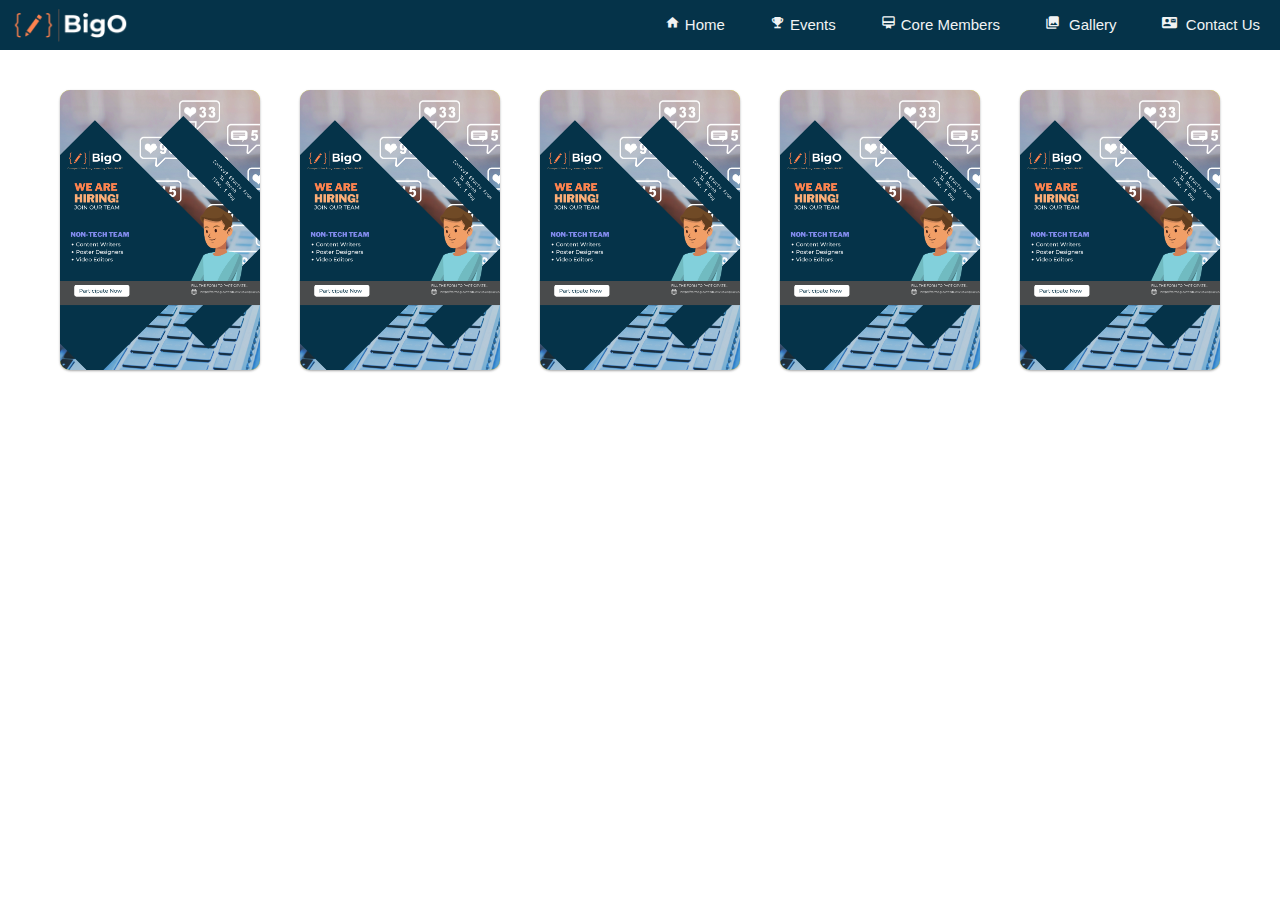
==== BigO-CP-CLUB-WEBSITE-c8096b29ab09a01d7ff93ffe0c14795907b41f60/gallery.html @ b74912f5 "Merge branch 'master' of https://github.com/Jerry2510/BigO-CP-CLUB-WEBSITE" ====
<!DOCTYPE html>
<html lang="en">
<head>
    <meta charset="UTF-8">
    <meta http-equiv="X-UA-Compatible" content="IE=edge">
    <meta name="viewport" content="width=device-width, initial-scale=1.0">
    <title>Gallery Page</title>
    <link rel="stylesheet" href="style.css">
    <link rel="stylesheet" href="./assets/material-icons.css">
</head>
<body>
    <nav class="navbarCustom">
        <ul>
            <div class="Clublogo">
                <img src="./media/bigo_logo.png" style="cursor: pointer;" width="120px" height="120px">
            </div>
            <!-- <div class="ClubName">BigO CP Club, RNSIT</div> -->
            <li><a href="contactus.html"><span class="material-icons" style="font-size:15px; padding-right: 5px;">contact_mail</span> Contact Us</a></li>
            <li><a href="gallery.html"><span class="material-icons" style="font-size:15px; padding-right: 5px;">collections</span> Gallery</a></li>
            <li><a href="coreteam.html"><span class="material-icons" style="font-size:15px; padding-right: 5px;">card_membership</span>Core Members</a></li>
            <li><a href="#events"><span class="material-icons" style="font-size:15px; padding-right: 5px;">emoji_events</span>Events</a></li>
            <li><a href="index.html"><span class="material-icons" style="font-size:15px; padding-right: 5px;">home</span>Home</a></li>
        </ul>
    </nav>
    <div class="gallery_images" style="display: flex ; justify-content: center;">
    
        <div class="card"><img src="./media/poster.png" alt="" class="card-image"></div>
        <div class="card"><img src="./media/poster.png" alt="" class="card-image"></div>
        <div class="card"><img src="./media/poster.png" alt="" class="card-image"></div>
        <div class="card"><img src="./media/poster.png" alt="" class="card-image"></div>
        <div class="card"><img src="./media/poster.png" alt="" class="card-image"></div>
        
       
    </div>

</body>
</html>
---- BigO-CP-CLUB-WEBSITE-c8096b29ab09a01d7ff93ffe0c14795907b41f60/style.css ----
:root {
    --ab:  #039be5;
    --ao:  #ffa100;
    --pc:  #053349;
    --bg:  #ECEFF1;
    --bgb:  #f1f3f4;
    --bgh:  #e8eaed;
    --ptc:  #202124;
    --stc:  #4e5257;
    --ttc:  #bdc1c6;
    --shadow_old:  0 1px 3px rgba(0,0,0,0.12), 0 1px 2px rgba(0,0,0,0.24);
    --shadow: 0 1px 3px rgba(0,0,0,0.24), 0 1px 2px rgba(0,0,0,0.48);
    --tbshadow:  0 1px 2px 0 rgba(60,64,67,0.3),0 1px 3px 1px rgba(60,64,67,0.15);
    --trans:  width 0.2s ease, background-color 0.2s ease, box-shadow 0.2s ease, color 0.2s ease;
}

* {
    box-sizing: border-box;
    user-select: none;
    padding: 0px;
    margin: 0px;
    font-family:"poppins",sans-serif;
}

head {
    display: none;
}

meta {
    display: none;
}

body {
    min-height: 760px;
    font-family: Prompt, sans-serif;
}

.navbarCustom {
    position: fixed;
    top: 0px;
    left: 0px;
    width: 100vw;
    height: 50px;
    z-index: 10;
    font-size: 15px;
    background-color: var(--pc);
}

nav {
    display: block;
}

.navbarCustom ul{

}

.navbarCustom li
{
    float: right;
    list-style: none;
    margin-right: 20px;
    padding: 15px 0px 0px 25px ;

}
.allogo{
    margin-right: 10px;
}

.navbarCustom li a{

    text-decoration: none;
    color: var(--bgb);
}

.Clublogo img {
    float: left;
    left: 10px;
    position: fixed;
    top: -35px;
}

div.top-info{
  display: flex;
  flex-direction: row;
  margin-top:60px;
  resize: both;
}

/* @media (max-width: 1000px) {
  .top-info{
    flex-direction: column;
  }
}; */

div.top-info div.top-left .headline{
  font-size: 70px;
  color: var(--pc);
  font-weight: bold;
  
}

.eventcontainer
{
  margin-left: 10px;
}

.organiserscontainer
{
    position: relative;
    text-align: center;
    top: 70px;
}
.myBottomcontainer
{
  position: relative;
  text-align: center;
  top: 120px;
}

div.coreteam {
    display: flex;
    text-align: center;
    margin-top: 130px;
    padding: 10px;
    align-content: center;
}

div.coreteam div.image {
    opacity: 1;
    display: block;
    width: 100%;
    height: auto;
    transition: 0.5s ease;
    backface-visibility: hidden;
}

div.coreteam div.image div.middle {
    transition: .5s ease;
    opacity: 0;
    position:absolute;
    backdrop-filter: blur(3px);
    top: 50%;
    left: 50%;
    transform: translate(-50%, -50%);
    -ms-transform: translate(-50%, -50%)
}

div.coreteam div.image div.img {
    border-radius: 50%;
}
div.coreteam div.image div.img:hover {
    opacity: 0.3;
}
div.coreteam div.image:hover .middle{
    opacity: 1;
}

div.coreteam div.image div.text {
    background-color: var(--ab);
    color: var(--ptc);
    font-size: 16px;
    padding: 16px 32px;
}

.bottom-three{
    margin-bottom:1cm;
}

.organisers{
    position: relative;
    top: 200px;
    left: 20px;
    text-align: center;
}


/* bottom container */

.myBottom{
    position: relative;
    text-align: center;
    left: auto;
    top: 300px;
}

/*Contact page start*/
*:before, *:after {
    box-sizing: border-box;
    -webkit-font-smoothing: antialiased;
    -moz-osx-font-smoothing: grayscale;
  }
  
  button, input {
    /* font-family: 'Montserrat', sans-serif; */
    font-weight: 500;
    letter-spacing: 1.4px;
  }
  
  .background {
    display: flex;
    min-height: 100vh;
    max-width: 100%;
  }
  
  .container {
    margin: auto;
    margin-left: 70px;
    /* left: 0; */
    padding: 10px;
    width: 60%;
    height: 100%;
  }
  
  .screen {
    position: relative;
    background: var(--pc);
    border-radius: 15px;
  }
  
  .screen:after {
    content: '';
    display: block;
    position: absolute;
    top: 0;
    left: 20px;
    right: 20px;
    bottom: 0;
    border-radius: 15px;
    box-shadow: 0 20px 40px rgba(0, 0, 0, .4);
    z-index: -1;
  }
  
  .screen-header {
    display: flex;
    align-items: center;
    padding: 10px 20px;
    background: #202124;
    border-top-left-radius: 15px;
    border-top-right-radius: 15px;
  }
  
  .screen-header-left {
    margin-right: auto;
  }
  
  .screen-header-button {
    display: inline-block;
    width: 8px;
    height: 8px;
    margin-right: 3px;
    border-radius: 8px;
    background: white;
  }
  
  .screen-header-button.close {
    background: #ed1c6f;
  }
  
  .screen-header-button.maximize {
    background: #e8e925;
  }
  
  .screen-header-button.minimize {
    background: #74c54f;
  }
  
  .screen-header-right {
    display: flex;
  }
  
  .screen-header-ellipsis {
    width: 3px;
    height: 3px;
    margin-left: 2px;
    border-radius: 8px;
    background: #999;
  }
  
  .screen-body {
    display: flex;
  }
  
  .screen-body-item {
    flex: 1;
    padding: 50px;
  }
  
  .screen-body-item.left {
    display: flex;
    flex-direction: column;
  }
  
  .app-title {
    display: flex;
    flex-direction: column;
    position: relative;
    color:var(--ao);
    font-size: 26px;
  }
  
  .app-title:after {
    content: '';
    display: block;
    position: absolute;
    left: 0;
    bottom: -10px;
    width: 25px;
    height: 4px;
    background: var(--ab);
  }
  
  .app-contact {
    margin-top: auto;
    font-size: 8px;
    color: var(--ttc);
  }
  
  .app-form-group {
    margin-bottom: 15px;
  }
  
  .app-form-group.message {
    margin-top: 40px;
  }
  
  .app-form-group.buttons {
    margin-bottom: 0;
    /* text-align: right; */
  }
  
  .app-form-control {
    width: 100%;
    padding: 10px 0;
    background: none;
    border: none;
    border-bottom: 1px solid #666;
    color: #ddd;
    font-size: 14px;
    text-transform: uppercase;
    outline: none;
    transition: border-color .2s;
  }
  
  .app-form-control::placeholder {
    /* color: #666; */
    color: var(--ttc);
  }
  
  .app-form-button {
    background: none;
    border: none;
    /* color: #ea1d6f; */
    font-size: 14px;
    cursor: pointer;
    outline: none;
    color: var(--ab);

  }
  
  .app-form-button:hover {
    color: var(--ao);
  }
  
  @media screen and (max-width: 520px) {
    .screen-body {
      flex-direction: column;
    }
  
    .screen-body-item.left {
      margin-bottom: 30px;
    }
  
    .app-title {
      flex-direction: row;
    }
  
    .app-title span {
      margin-right: 12px;
    }
  
    .app-title:after {
      display: none;
    }
  }
  
  @media screen and (max-width: 600px) {
    .screen-body {
      padding: 40px;
    }
  
    .screen-body-item {
      padding: 0;
    }
  }
  
/* right part */
div.background div.info {
  justify-content: center;
  width: 40%;
  margin: auto;
  margin-left: 70px;
  /* margin-top: 250px; */
  padding: 10px;
  text-decoration: none;

}

div.info div.contact a{
  color: var(--pc);
  text-decoration: none;
  padding: 10px;
  text-align: center;
}

div.info div.contact a:hover{
  color: var(--ab);
}

div.info div.contact span{
  justify-content: center;
  vertical-align: middle;
}

div.info div.social_media a:hover img:hover{
  opacity: 0.6;
  transform: scale(1.2);
}
/* contact page end*/
/*gallery page start*/

div.card{
  width: 200px;
  height:280px;
  background-color: #e8e925;
  border-radius: 10px;
  outline: 1px solid #ffffff;
  outline-offset: -8px;
  box-shadow:var(--shadow_old);
  position: relative;
  overflow:hidden;
  margin:20px;
  top:70px;
  
}

div.card img.card-image
{
   position: absolute;
   inset: 0;
   width: 100%;
   height: 100%;
   object-fit: cover;
   opacity: 0.75s;
   transition: transform .75s;
  
}

div.card:hover img.card-image
{
  transform: scale(1.15);
}
---- BigO-CP-CLUB-WEBSITE-c8096b29ab09a01d7ff93ffe0c14795907b41f60/assets/material-icons.css ----
@font-face {
    font-family: 'Material Icons';
    font-style: normal;
    font-weight: 400;
    src: url(material-icons.woff2) format('woff2')
}

.material-icons {
    font-family: 'Material Icons';
    font-weight: normal;
    font-style: normal;
    font-size: 36px;
    /* Preferred icon size */
    display: inline-block;
    line-height: 1;
    text-transform: none;
    letter-spacing: normal;
    word-wrap: normal;
    white-space: nowrap;
    direction: ltr;
    /* Support for all WebKit browsers. */
    -webkit-font-smoothing: antialiased;
    /* Support for Safari and Chrome. */
    text-rendering: optimizeLegibility;
    /* Support for Firefox. */
    -moz-osx-font-smoothing: grayscale;
    /* Support for IE. */
    font-feature-settings: 'liga';
}

.material-icons:after {
    content: attr(icon);
}
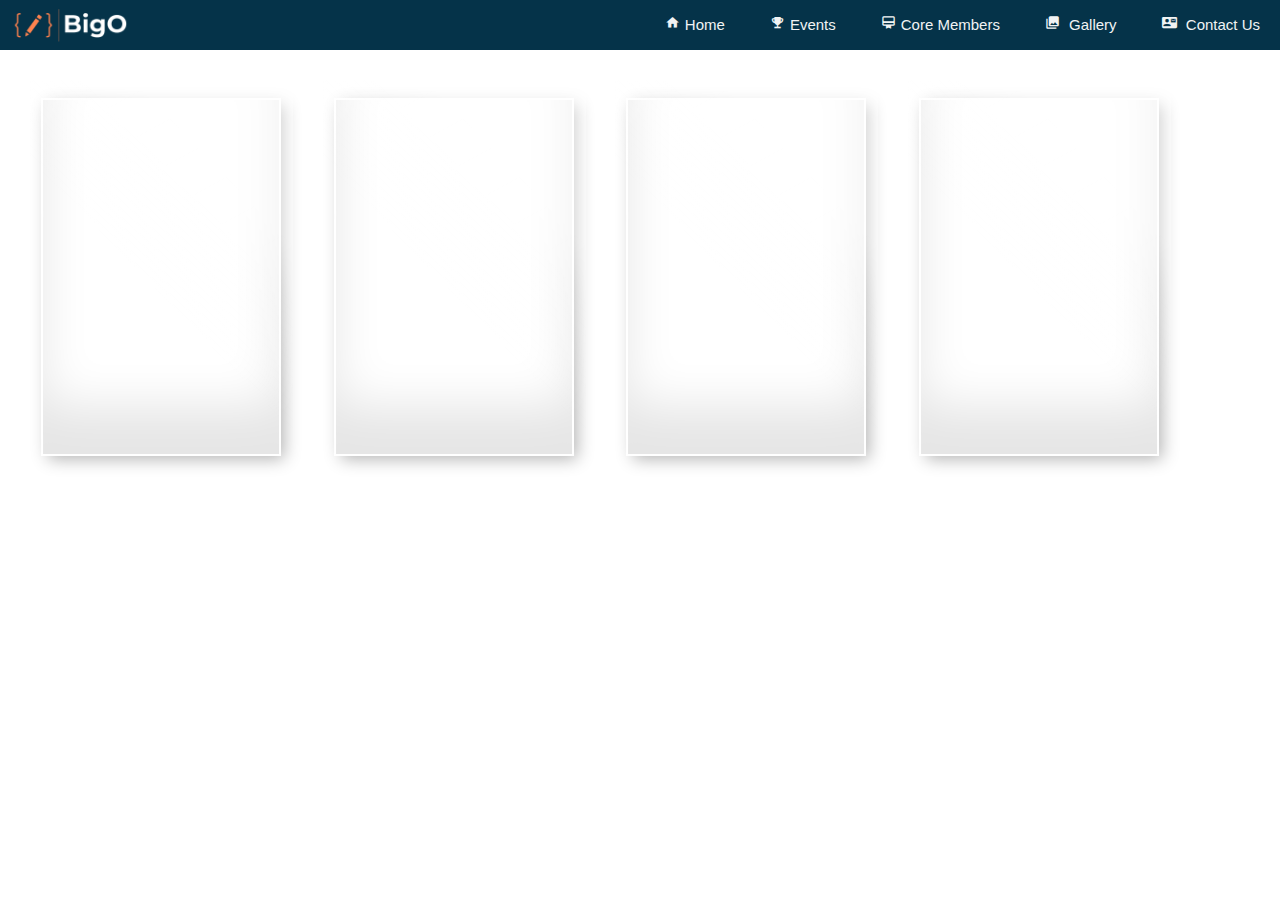
==== commit 38dfd0ba: "gallery responsiveness and display animation updated" ====
--- a/BigO-CP-CLUB-WEBSITE-c8096b29ab09a01d7ff93ffe0c14795907b41f60/gallery.html
+++ b/BigO-CP-CLUB-WEBSITE-c8096b29ab09a01d7ff93ffe0c14795907b41f60/gallery.html
@@ -22,7 +22,7 @@
             <li><a href="index.html"><span class="material-icons" style="font-size:15px; padding-right: 5px;">home</span>Home</a></li>
         </ul>
     </nav>
-    <div class="gallery_images" style="display: flex ; justify-content: center;">
+    <!-- <div class="gallery_images" style="display: flex ; justify-content: center;">
     
         <div class="card"><img src="./media/poster.png" alt="" class="card-image"></div>
         <div class="card"><img src="./media/poster.png" alt="" class="card-image"></div>
@@ -31,6 +31,21 @@
         <div class="card"><img src="./media/poster.png" alt="" class="card-image"></div>
         
        
+    </div> -->
+
+    <div class="gallery_images">
+        <div class="img_card">
+            <div class="img_card__cover" style="background-image: url(https://images.unsplash.com/photo-1653936803535-c471fd394f6a?ixlib=rb-1.2.1&ixid=MnwxMjA3fDB8MHxwaG90by1wYWdlfHx8fGVufDB8fHx8&auto=format&fit=crop&w=387&q=80);"></div>
+        </div>
+        <div class="img_card">
+            <div class="img_card__cover" style="background-image: url(https://images.unsplash.com/photo-1653936803535-c471fd394f6a?ixlib=rb-1.2.1&ixid=MnwxMjA3fDB8MHxwaG90by1wYWdlfHx8fGVufDB8fHx8&auto=format&fit=crop&w=387&q=80);"></div>
+        </div>
+        <div class="img_card">
+            <div class="img_card__cover" style="background-image: url(https://images.unsplash.com/photo-1653936803535-c471fd394f6a?ixlib=rb-1.2.1&ixid=MnwxMjA3fDB8MHxwaG90by1wYWdlfHx8fGVufDB8fHx8&auto=format&fit=crop&w=387&q=80);"></div>
+        </div>
+        <div class="img_card">
+            <div class="img_card__cover" style="background-image: url(https://images.unsplash.com/photo-1653936803535-c471fd394f6a?ixlib=rb-1.2.1&ixid=MnwxMjA3fDB8MHxwaG90by1wYWdlfHx8fGVufDB8fHx8&auto=format&fit=crop&w=387&q=80);"></div>
+        </div>
     </div>
 
 </body>
--- a/BigO-CP-CLUB-WEBSITE-c8096b29ab09a01d7ff93ffe0c14795907b41f60/style.css
+++ b/BigO-CP-CLUB-WEBSITE-c8096b29ab09a01d7ff93ffe0c14795907b41f60/style.css
@@ -3,11 +3,13 @@
     --ao:  #ffa100;
     --pc:  #053349;
     --bg:  #ECEFF1;
+    --bg2: rgb(232, 213, 226);
     --bgb:  #f1f3f4;
     --bgh:  #e8eaed;
     --ptc:  #202124;
     --stc:  #4e5257;
     --ttc:  #bdc1c6;
+    --white: #ffffff;
     --shadow_old:  0 1px 3px rgba(0,0,0,0.12), 0 1px 2px rgba(0,0,0,0.24);
     --shadow: 0 1px 3px rgba(0,0,0,0.24), 0 1px 2px rgba(0,0,0,0.48);
     --tbshadow:  0 1px 2px 0 rgba(60,64,67,0.3),0 1px 3px 1px rgba(60,64,67,0.15);
@@ -50,9 +52,9 @@
     display: block;
 }
 
-.navbarCustom ul{
-
-}
+/* .navbarCustom ul{
+
+} */
 
 .navbarCustom li
 {
@@ -86,12 +88,6 @@
   resize: both;
 }
 
-/* @media (max-width: 1000px) {
-  .top-info{
-    flex-direction: column;
-  }
-}; */
-
 div.top-info div.top-left .headline{
   font-size: 70px;
   color: var(--pc);
@@ -99,10 +95,117 @@
   
 }
 
-.eventcontainer
-{
-  margin-left: 10px;
-}
+
+.eventlisting {  
+  min-height: 75vh;  
+  /* width: auto; */
+  color: var(--pc);  
+  font-family: 'poppins', sans-serif;  
+  font-size: 1rem;  
+  /* background-color: #F1E8E6;   */
+  /* display: -ms-grid;   */
+  display: flex;
+  flex-direction: row;  
+  place-items: center; 
+  overflow-y: hidden;
+ }  
+ .eventcontainer {  
+  background-color: var(--bg2);  
+  padding: 1em;  
+  border-radius: 1em;  
+  /* max-width: 768px;   */
+  width: 45%;
+  /* max-width: 50%; */
+  /* display: -ms-grid;  
+  display: grid;   */
+  place-items: center;  
+  box-shadow: var(--shadow);
+  margin-left: 20px;
+ }  
+ .title {  
+  font-size: 1.6rem;  
+  font-weight: 700;  
+ }  
+ .text {  
+  font-size: 1rem;  
+  margin-bottom: 0.8em;  
+ }  
+ .eventcontainer {  
+  /* max-width: 400px;   */
+  overflow-x: hidden;  
+  padding: 0;  
+ }  
+ .img {  
+  width: 100%;  
+  height: auto;  
+  border-radius: 1em 1em 0 0;  
+  -o-object-fit: cover;  
+    object-fit: cover;  
+  -webkit-transform: translateY(-50%);  
+      transform: translateY(-50%);  
+ }  
+ .img__container {  
+  height: 250px;  
+  overflow: hidden;  
+  margin-bottom: 1.5em;  
+ }  
+ .title {  
+  margin-bottom: 0.9em;  
+ }  
+ .subtitle {  
+  font-size: 0.9rem;  
+  text-transform: uppercase;  
+  margin-bottom: 0.5em;  
+  font-weight: 700;  
+ }  
+ .content {  
+  display: -ms-grid;  
+  display: grid;  
+  place-items: center;  
+  padding: 0 2em;  
+  margin-bottom: 1.8em;  
+ }  
+ .mail {  
+  padding: 0.5em 0 0.5em 1.5em;  
+  line-height: 1.5;  
+  width: 100%;  
+  border: 1px solid #d9d9d9;  
+  border-radius: 0.5em;  
+  margin-bottom: 1em;  
+ }  
+ ::-webkit-input-placeholder {  
+  color: var(--ptc);  
+ }  
+ :-ms-input-placeholder {  
+  color: var(--ptc); 
+}  
+ ::-ms-input-placeholder {  
+  color: var(--ptc);
+ }  
+ ::placeholder {  
+  color: var(--ptc);
+ }  
+ .read_more_button {  
+  color: var(--white);  
+  font-size: 1.3rem;  
+  font-weight: 700;  
+  background-color: var(--pc);  
+  padding: 0.9em 0;  
+  display: inline-block;  
+  border: none;  
+  border-radius: 0.5em;  
+  width: 100%; 
+  height: auto; 
+  margin-bottom: 1.3em;  
+ }  
+ .text {  
+  font-size: 0.9rem;  
+  width: 90%;  
+  text-align: center;  
+ }  
+
+/* event container end */
+
 
 .organiserscontainer
 {
@@ -426,36 +529,98 @@
   transform: scale(1.2);
 }
 /* contact page end*/
+
 /*gallery page start*/
 
-div.card{
-  width: 200px;
-  height:280px;
-  background-color: #e8e925;
-  border-radius: 10px;
-  outline: 1px solid #ffffff;
-  outline-offset: -8px;
-  box-shadow:var(--shadow_old);
+div.gallery_images{
+  justify-content: center;
+  align-items: center;
+  display: grid;
+  grid-template-columns : repeat(4, 1fr);
+  grid-gap: 30px;
+  width: 100%;
+  max-width: 1200px;
+  padding: 30px;
+  margin-top: 50px;
+}
+
+@media screen and (max-width: 760px){
+  .l-container{
+    grid-template-columns: repeat(2, 1fr);
+  }
+}
+
+div.img_card{
   position: relative;
-  overflow:hidden;
-  margin:20px;
-  top:70px;
-  
-}
-
-div.card img.card-image
-{
-   position: absolute;
-   inset: 0;
-   width: 100%;
-   height: 100%;
-   object-fit: cover;
-   opacity: 0.75s;
-   transition: transform .75s;
-  
-}
-
-div.card:hover img.card-image
-{
-  transform: scale(1.15);
-}+  z-index: 1;
+  width: 100%;
+  padding-bottom: 150%;
+  perspective: 1000px;
+}
+
+div.img_card__cover{
+  position: absolute;
+  z-index: 1;
+  top: 0;
+  left: 0;
+  width: 100%;  
+  height: 100%;  
+  overflow: hidden;  
+  background-image: linear-gradient(120deg, #f6d365 0%, #fda085 100%);  
+  background-size: cover;  
+  perspective-origin: 50% 50%;  
+  transform-style: preserve-3d;  
+  transform-origin: top center;  
+  will-change: transform;  
+  transform: skewX(0.001deg);  
+  transition: transform 0.35s ease-in-out;
+}
+
+div.img_card__cover::after{
+  display: block;
+  content: '';
+  position: absolute;
+  z-index: 100;
+  top: 0;
+  left: 0;
+  width: 100%;
+  height: 120%;
+  background-image: linear-gradient(226deg, rgba(255, 255, 255, 0.4) 0%, rgba(255, 255, 255, 0.4) 35%, rgba(255, 255, 255, 0.2) 42%, rgba(255, 255, 255, 0) 60%);
+  transform: translateY(-20%);
+  will-change: transform;
+  transition: transform 0.65s cubic-bezier(0.18, 0.9, 0.58, 1);
+}
+
+div.img_card:hover div.img_card__cover{
+  transform: rotateX(7deg) translateY(-6px);
+}
+
+div.img_card:hover div.img_card__cover::after {
+  transform: translateY(0%);
+}
+
+div.img_card::before{
+  display: block;
+  content: '';
+  position: absolute;
+  top: 5%;
+  left: 5%;
+  width: 90%;
+  height: 90%;
+  box-shadow: 0 6px 12px 12px rgba(0, 0, 0, 0.4);
+  box-shadow: 
+      inset 0 -3em 3em rgba(0,0,0,0.1),
+      0 0  0 2px rgb(255,255,255),
+      0.3em 0.3em 1em rgba(0,0,0,0.3);;
+  will-change: opacity;
+  transform-origin: top center;
+  transform: skewX(0.001deg);
+  transition: transform 0.35s ease-in-out, opacity 0.5s ease-in-out;
+}
+
+div.img_card:hover::before{
+  opacity: 0.6;
+  transform: rotateX(7deg) translateY(-6px) scale(1.05);
+}
+
+/* gallery end */